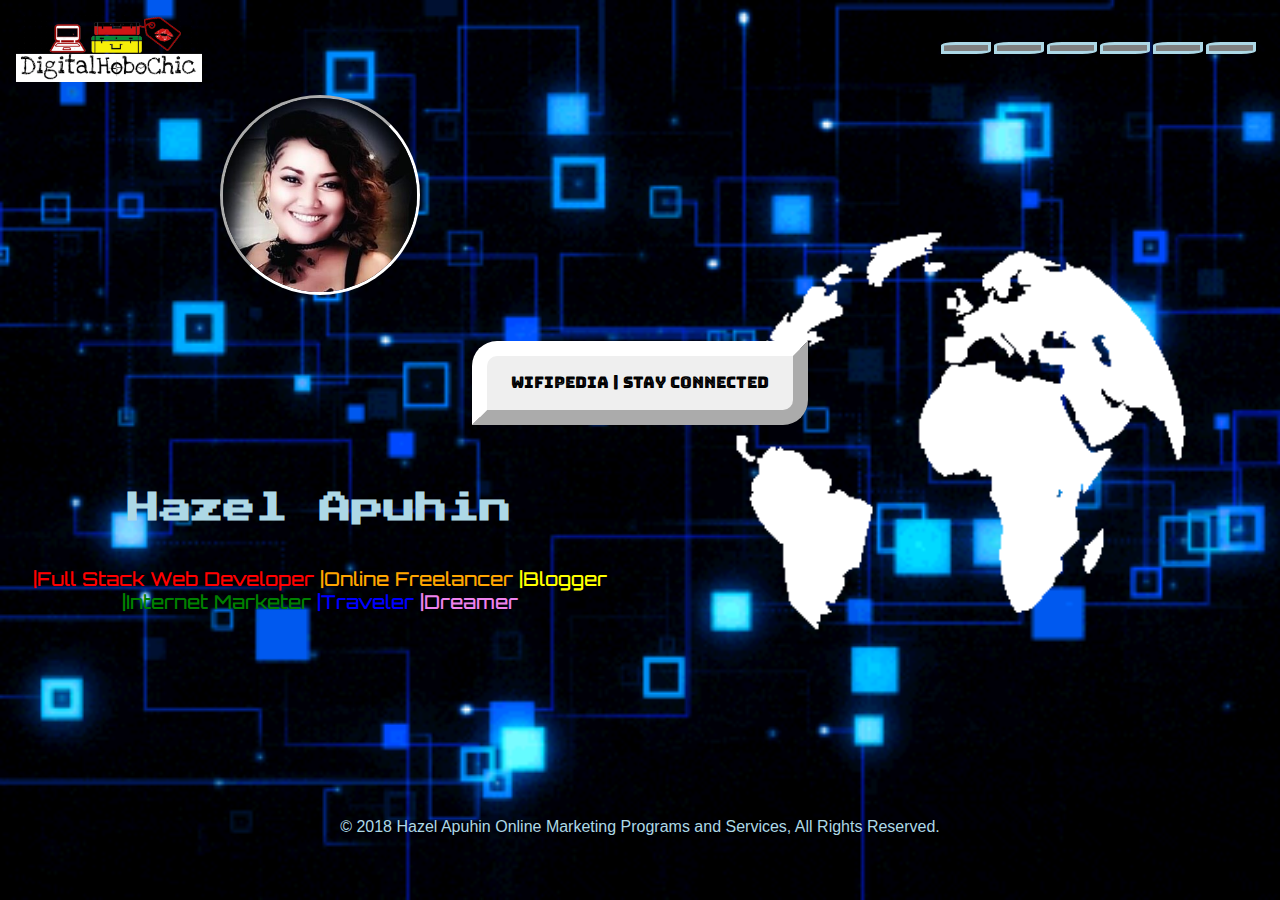
==== developers-portfolio2.html @ 5669e43c "updated capstone july 19th" ====
<!DOCTYPE html>
<html lang="en">
<head>
	 <!-- updated required  meta tags -->
	<meta charset="utf-8">
	<meta name="viewport" content="width=device-width, initial-scale=1.0, maximun-scale= 1.0, shrink-to-fit=no">
	<meta http-equiv="X-UA-Compatible" contenteditable="IE=Edge">

	<title>Developers Portfolio 2</title>

	<!-- bootstrap css -->
	<link rel="stylesheet" type="text/css" href="assets/css/bootstrap.min.css">

	<!-- external css -->
	<link rel="stylesheet" type="text/css" href="assets/css/style.css">

	<!-- google font -->
	<link href="https://fonts.googleapis.com/css?family=Bungee+Inline|Orbitron|Press+Start+2P|Ultra" rel="stylesheet">

	<!-- fontawesome -->
	<link rel="stylesheet" href="https://use.fontawesome.com/releases/v5.1.0/css/all.css" integrity="sha384-lKuwvrZot6UHsBSfcMvOkWwlCMgc0TaWr+30HWe3a4ltaBwTZhyTEggF5tJv8tbt" crossorigin="anonymous">

</head>
<body>


<div class="background">
	<nav class="navbar navbar-expand-lg navbar-danger bg-default">
		<div>
			<img class="navbar-brand" src="assets/images/logo.png">	
		</div>
		<div class="socmed">
		  	<a href="#" class="youtube"><i class="fab fa-youtube-square"></i></a>
			<a href="#" class="github"><i class="fab fa-github-square"></i></a>
			<a href="#" class="gitlab"><i class="fab fa-gitlab"></i></a>
			<a href="#" class="google"><i class="fab fa-google-plus-square"></i></a>
			<a href="#" class="twitter"><i class="fab fa-twitter-square"></i></a>
			<a href="#" class="facebook"><i class="fab fa-facebook-square"></i></a>
		</div>
	</nav>

	<div class="container-fluid px-0">
	<div class="row">

	  	<button class="btn">WIFIpedia | Stay Connected</button>
		<div class="box col-lg-6 col-md-12 col-sm-12" id="box1">
			<div class="row">
				<div class="text-center col-12">
					<img class="img-fluid" src="assets/images/me.jpg" id="me">
				</div>
				<div  id="row1">
					<p><strong><h1>Hazel Apuhin</h1></strong></p>
					<p><h2>
						<span id="red">|Full Stack Web Developer </span> 
						<span id="orange">|Online Freelancer </span> 
						<span id="yellow">|Blogger </span>
						<span id="green">|Internet Marketer </span>
						<span id="blue"> |Traveler</span>
						<span id="violet"> |Dreamer </span>					
					</h2></p>

				</div>
			</div>
		</div>
		
		<div class="box col-lg-6 col-md-12 col-sm-12">
			<div id="box2">			
			</div>
		</div>

	</div>
	</div> <!-- end of top container -->

	<footer class="footer">
		<p>© 2018 Hazel Apuhin Online Marketing Programs and Services, All Rights Reserved.</p>
	</footer>
</div> <!-- end of first background -->

</body>
	<!-- jquery first, then popper.js, then bootstrap -->
	<script src="https://code.jquery.com/jquery-3.3.1.slim.min.js" integrity="sha384-q8i/X+965DzO0rT7abK41JStQIAqVgRVzpbzo5smXKp4YfRvH+8abtTE1Pi6jizo" crossorigin="anonymous"></script>
	<script src="https://cdnjs.cloudflare.com/ajax/libs/popper.js/1.14.3/umd/popper.min.js" integrity="sha384-ZMP7rVo3mIykV+2+9J3UJ46jBk0WLaUAdn689aCwoqbBJiSnjAK/l8WvCWPIPm49" crossorigin="anonymous"></script>
	<script src="https://stackpath.bootstrapcdn.com/bootstrap/4.1.1/js/bootstrap.min.js" integrity="sha384-smHYKdLADwkXOn1EmN1qk/HfnUcbVRZyYmZ4qpPea6sjB/pTJ0euyQp0Mk8ck+5T" crossorigin="anonymous"></script>


	<!-- external bootstrap js -->
	<script src="assets/js/bootstrap.min.js"></script>
</html>
---- assets/css/style.css ----
* {
	margin: 0;
	padding: 0;
	box-sizing: border-box;
    width: 100%;
    color: lightblue;
    overflow: auto;
}

.background {
    height: 100vh;
    background-color: black;
    background-image: url(../images/wifi.gif);
    background-size: cover;
    background-repeat: no-repeat;
    background-position: center;
 }
.container-fluid {
    position: relative;
    
}
#box1 {
    text-align: center;
    float: left;
    position: relative;

}

.row {
    position: relative;
    margin: auto;
    height: 100%;
    width: 100%;
}

#box1  #me {
    height: 200px;
    width: 200px;
    margin: auto;
    position: relative;
    min-width: 992px
    max-width: 50%;
    border-radius: 50%;
    border: 3px inset white;
}

#yellow {
    color: yellow;
}

#blue {
    color: blue;
}

#red {
    color: red;
}

#green {
    color: green;
}

#orange {
    color: orange;
}

#violet {
    color: violet;
}

#box2 {
    float: left;
    position: relative;
    width: 100%;
    height: 80vh;  
    margin: auto;

    background-image: url("../images/world.gif");
    background-size: 75%;
    background-repeat: no-repeat;
    background-position: center;
}

.container-fluid .btn {
    position: absolute;
    top: 40%;
    left: 50%;
    transform: translate(-50%, -50%);
    -ms-transform: translate(-50%, -50%);
    color: black;
    font-size: 16px;
    padding: 15px 24px;
    border: 15px outset white;
    cursor: pointer;
    border-radius: 25px 0px;
    text-align: center;
    z-index: 10;
    width: auto;
    margin: auto; 
    font-family: 'Bungee Inline', cursive;
}

.btn:hover {
    background-color: grey;
    color: white;
    opacity: 0.9;
}

h1 {
    font-family: 'Press Start 2P', cursive;
    font-size: 2em;

}

h2 {  
    font-family: 'Orbitron', sans-serif;
    font-size: 1.2em;
 
}

/* Style all fontawesome icons */

.navbar-brand {
    width: 30%;
    float: left;    
}

.socmed {
    float: left;
    text-anchor: block;
    display: block;
    margin: 5px;
    outline: 5px;
}

.fab {
    padding: 3px;
    font-size: 30px;
    width: 50px;
    text-align: center;
    text-decoration: none;
    float: right;
    border-radius: 30% 0%;
    background: grey;
    border: 3px solid lightblue;
    margin-right: 3px;
 }

.fab:hover {
    opacity: 0.5;
    background-color: grey;
}

.fa-facebook {
    background: grey;
    color: white;
}

.fa-twitter {
    background: grey;
    color: white;
}

.fa-google {
    background: grey;
    color: white;
}

.fa-youtube {
    background: grey;
    color: white;
}

.fa-github {
    background: grey;
    color: white;
}

.fa-gitlab {
    background: grey;
    color: white;
}

.footer {
    text-align: center;
}

@media (max-width: 768px) {
  .navbar:not(#topnav-collapse) {
    background-color: black;
  }
}
@media (min-width: 800px) and (max-width: 850px) {
  .navbar:not(#topnav-collapse) {
    background-color: black;
  }
}
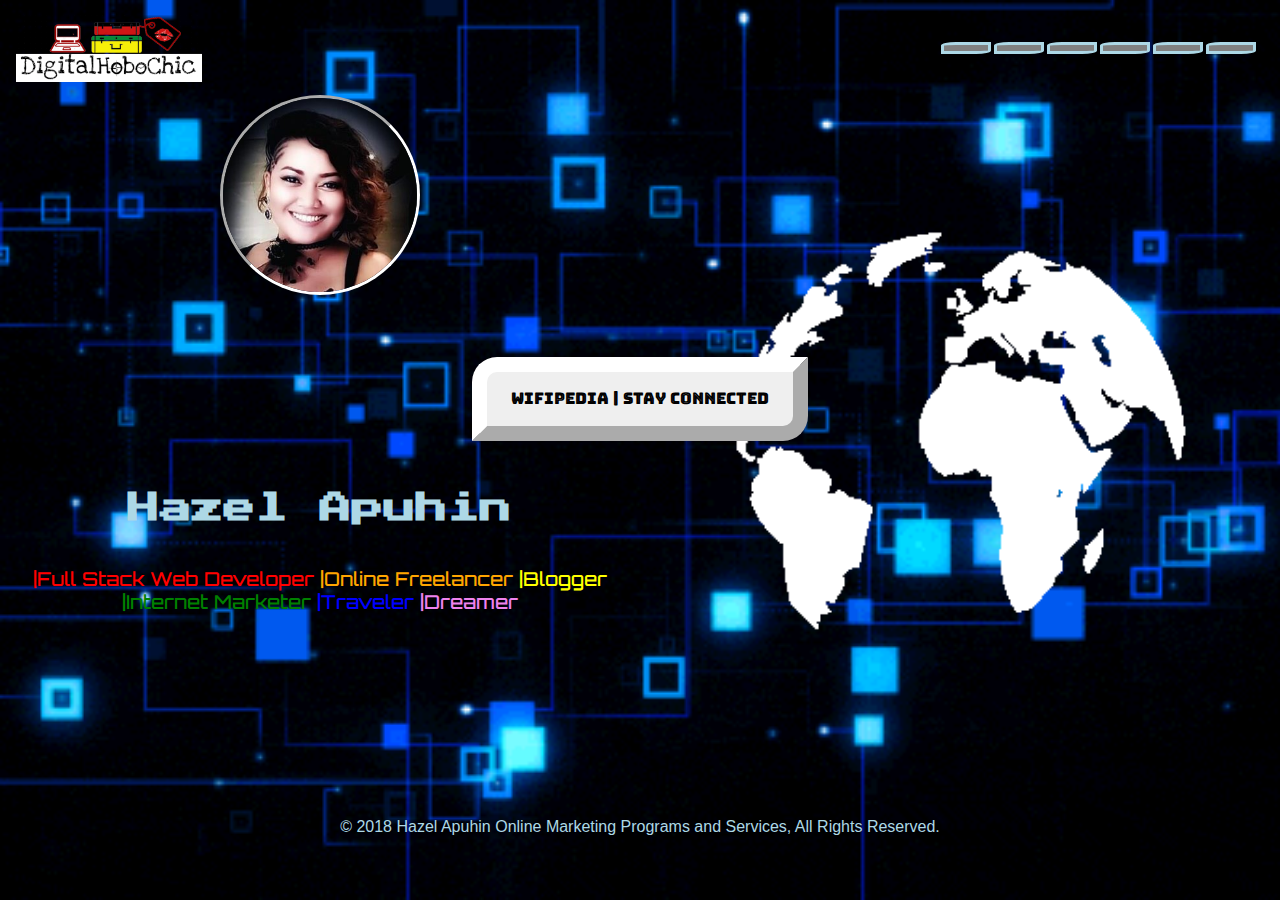
==== commit 58e0a370: "capstone 1" ====
--- a/developers-portfolio2.html
+++ b/developers-portfolio2.html
@@ -67,13 +67,13 @@
 			<div id="box2">			
 			</div>
 		</div>
+	<footer class="footer">
+		<p>© 2018 Hazel Apuhin Online Marketing Programs and Services, All Rights Reserved.</p>
+	</footer>
 
 	</div>
 	</div> <!-- end of top container -->
 
-	<footer class="footer">
-		<p>© 2018 Hazel Apuhin Online Marketing Programs and Services, All Rights Reserved.</p>
-	</footer>
 </div> <!-- end of first background -->
 
 </body>
--- a/assets/css/style.css
+++ b/assets/css/style.css
@@ -14,9 +14,10 @@
     background-size: cover;
     background-repeat: no-repeat;
     background-position: center;
+    position: fixed;
  }
 .container-fluid {
-    position: relative;
+    position: fixed;
     
 }
 #box1 {
